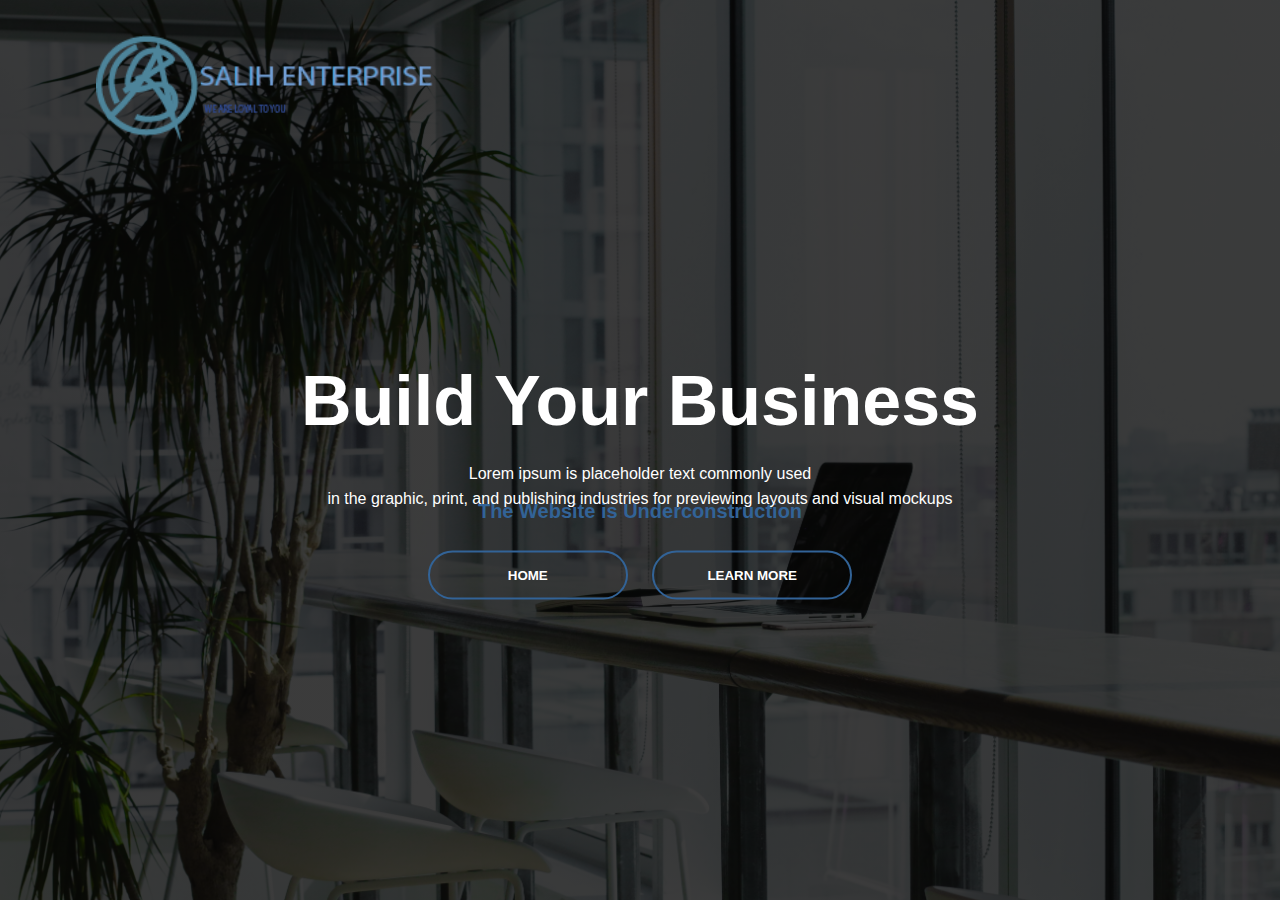
==== index.html @ 594fb7e7 "Update and rename website3.html to index.html" ====
<html>
<head>
        <title>Salih Enterprise</title>
        <link rel="stylesheet" href="website3.css">
</head>
<body>
    <div class="banner">
        <div class="navbar">
        <img src="images1/logo1.png" class="logo">
        </div>
        <div class="content">
            <h1>Build Your Business</h1>
            <p>Lorem ipsum is placeholder text commonly used<br>in the graphic, print, and publishing industries for previewing layouts and visual mockups</p>
            <div>
                <button type="button"><span></span><a href="order1.html">Home</a></button>
                <button type="button"><span></span><a href="#">Learn More</a></button>
            </div>
        </div>
        <div class="notice">
        <p>The Website is Underconstruction</p>
        </div>
    </div>
    <!--Footer End-->
    <script src="js/smooth-scroll.js"></script>
    <script>
     var scroll = new SmoothScroll('a[href*="#"]');
   </script>

</body>
</html>
---- website3.css ----
*{
    margin: 0;
    padding: 0;
    font-family: sans-serif;
}
.banner{
    width: 100%;
    min-height: 100vh;
    background-image: linear-gradient(rgba(0,0,0,0.75),rgba(0,0,0,0.75)), url(images1/background.jpg);
    background-size: cover;
    background-position: center;
}
.notice p{
        color: #326397;
        padding: 310px;
        font-size: 20px;
        text-align: center;
        font-weight: bold;
}
.navbar{
    width: 85%;
    margin: auto;
    padding: 35px 0;
    display: flex;
    align-items: center;
    justify-content: space-between;
}
.logo{
    width: 400px;
    cursor: pointer;
}
.content{
    width: 100%;
    position: absolute;
    top: 50%;
    transform: translateY(-50%);
    text-align: center;
    color: #fff;
}
.content h1{
    font-size: 70px;
    margin-top: 80px;
}
.content p{
    margin: 20px auto;
    font-weight: 100;
    line-height: 25px;
}
.content br{
    font-weight: bold;
    color: #326397;
}
button{
    width: 200px;
    padding: 15px 0;
    text-align: center;
    margin: 20px 10px;
    border-radius: 25px;
    font-weight: bold;
    border: 2px solid #326397;
    background: transparent;
    color: #fff;
    cursor: pointer;
    position: relative;
    overflow: hidden;
}
span{
    background: #326397;
    height: 100%;
    width: 0;
    border-radius: 25px;
    position: absolute;
    left: 0;
    bottom: 0;
    z-index: -1;
    transition: 0.5s;
}
button:hover span{
    width: 100%;
}
button:hover{
    border: none;
}
button a{
    text-decoration: none;
    color: #fff;
    text-transform: uppercase;
}
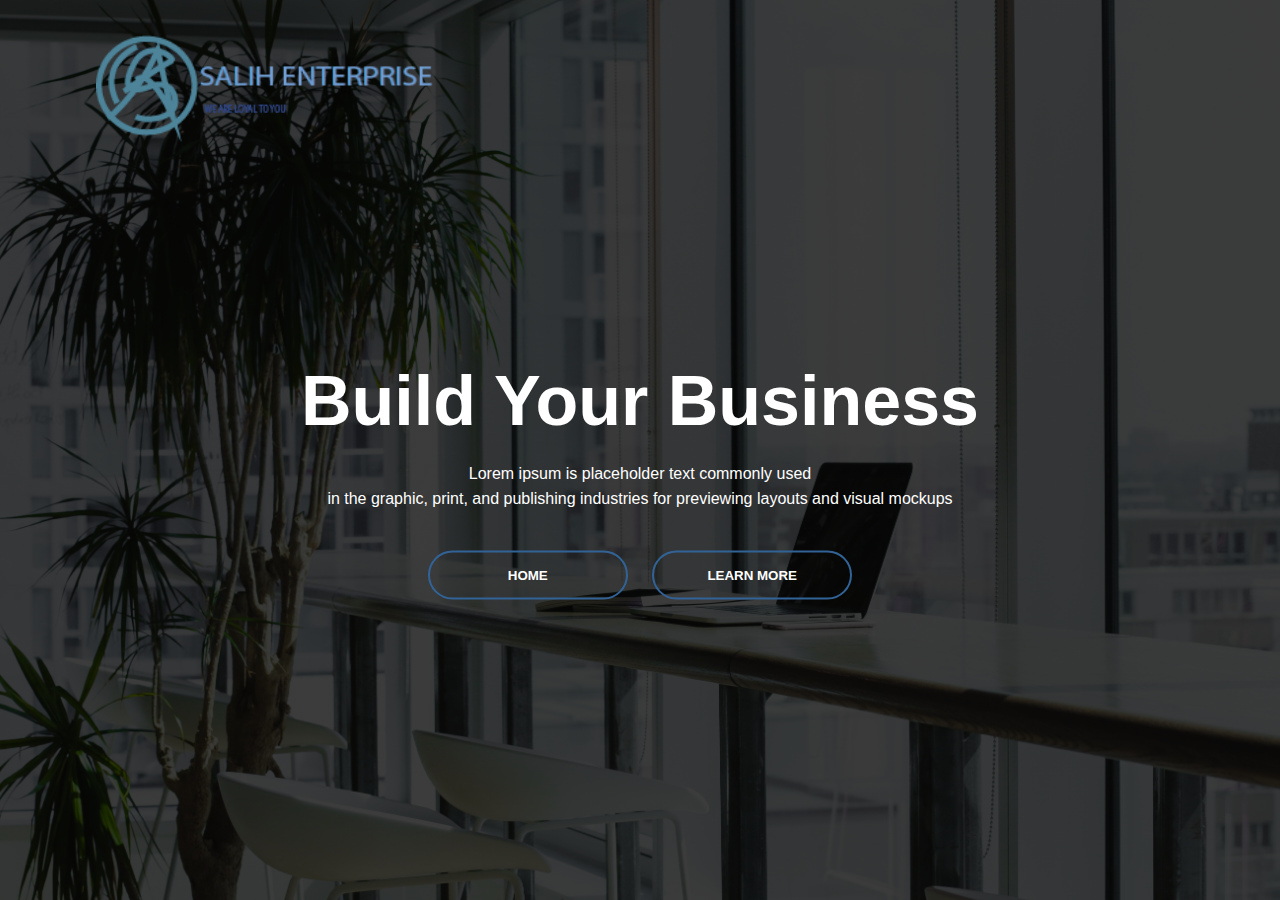
==== commit 6f826d6d: "Add files via upload" ====
--- a/index.html
+++ b/index.html
@@ -16,9 +16,6 @@
                 <button type="button"><span></span><a href="#">Learn More</a></button>
             </div>
         </div>
-        <div class="notice">
-        <p>The Website is Underconstruction</p>
-        </div>
     </div>
     <!--Footer End-->
     <script src="js/smooth-scroll.js"></script>
